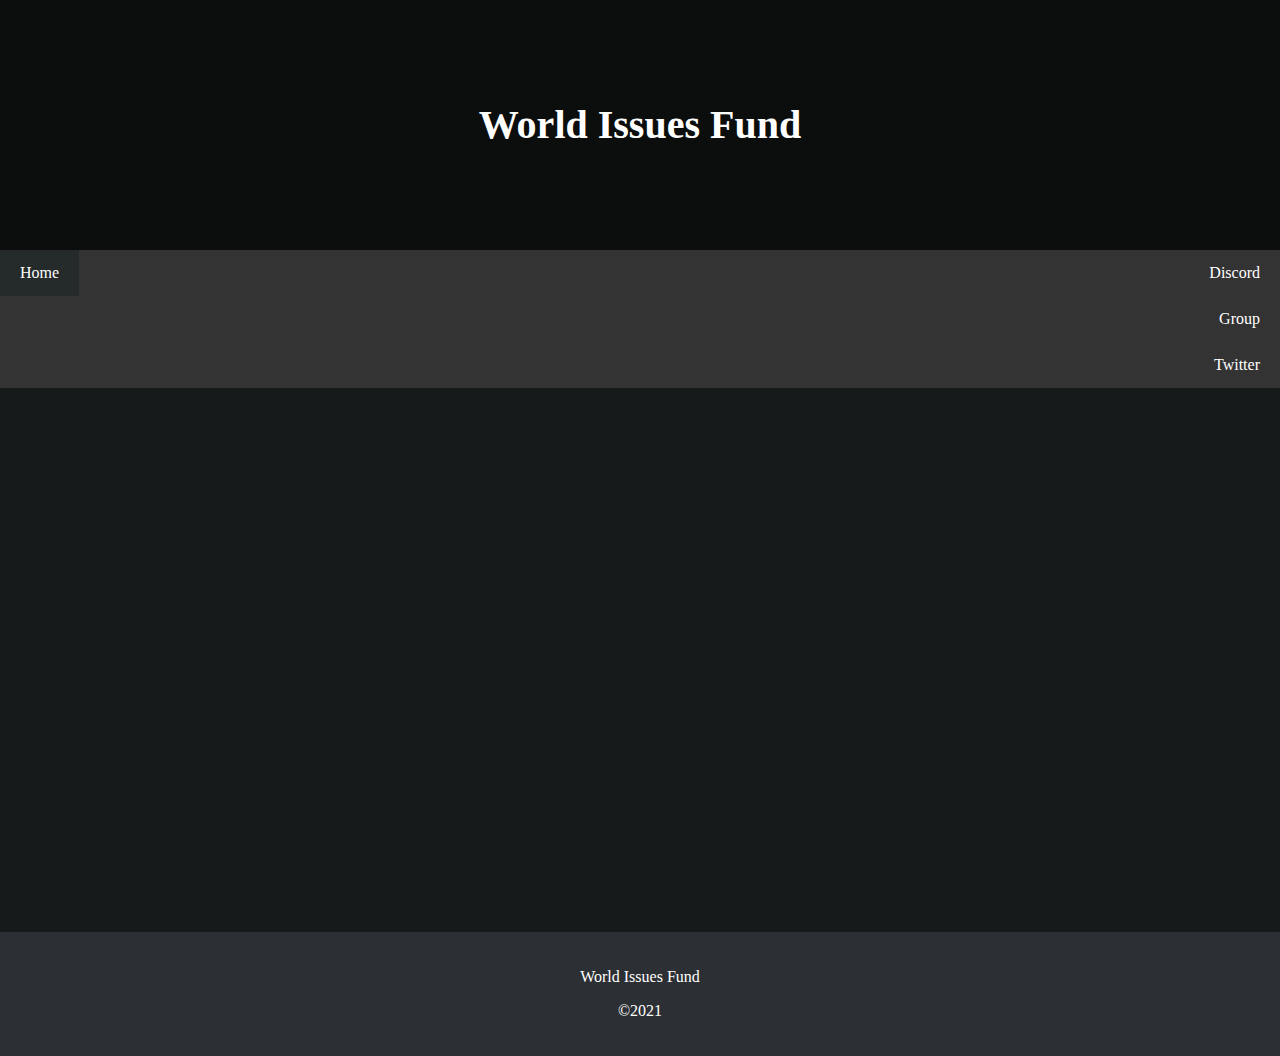
==== index.html @ 05f87fe7 "Update index.html" ====
<!DOCTYPE html>
<html lang="en">

<head>
    <title>Home &middot; World Issues Fund</title>
    <meta name="description" content="Welcome to World Issues Fund">
    <meta name="author" content="Home">
    <meta property="image" content="assets/icon.png">
    <meta name="url" content="https://worldissuesfund.tk/">
    <meta name="theme-color" content="#95D5B2">
    <meta property="og:image" content="assets/icon.png">
    <meta property="og:image:type" content="image/png">
    <meta property="og:image:width" content="256">
    <meta property="og:image:height" content="256">
    <link rel="icon" href="assets/icon.png" type="image/png" sizes="16x16">
    <link rel="stylesheet" href="https://fonts.googleapis.com/css?family=Poiret-One">
    <link rel="stylesheet" href="assets/style.css">
    <script async src="https://arc.io/widget.min.js#m2dDW3LC"></script>
    <style>
        /* Expanded Header/logo Title */
        .header {
            padding: 80px !important;
        }

        .header h1 {
            font-size: 40px !important;
        }
    </style>
</head>

<body>

    <div class="header">
        <h1>World Issues Fund</h1>
    </div>

    <div class="navbar">
        <a href="/" class="active">Home</a>
        <a href="https://discord.worldissuesfund.tk" class="right">Discord</a>
    </div>
    
    <div class="navbar">
        <a href="https://group.worldissuesfund.tk" class="right">Group</a>
    </div>
    
    <div class="navbar">
        <a href="https://twitter.com/worldissuesfund" class="right">Twitter</a>
    </div>
    
    

    <div class="main">
        <iframe src="https://discordapp.com/widget?id=834681468050604053&theme=dark" width="350" height="500"
            allowtransparency="true" frameborder="0"
            sandbox="allow-popups allow-popups-to-escape-sandbox allow-same-origin allow-scripts"></iframe>
</body>
</div>

<div class="footer">
    <p>World Issues Fund</p>
    <p>©2021</p>
</div>
</body>

</html>
---- assets/style.css ----
/* Style the body */
body {
    background-color: #171a1b;
    font-family: 'Satisfy', cursive;
    margin: 0;
    box-sizing: border-box;
    color: white;
}

/* Header/logo Title */
.header {
    position: relative;
    padding: 20px;
    text-align: center;
    /*background: #7289DA;*/
    color: white;
    display: flex;
    align-items: center;
    justify-content: center;
    background-image: url('https://wallpapertag.com/wallpaper/full/0/6/3/49612-mountains-wallpaper-1920x1080-for-android-40.jpg');
    background-size: cover;
    background-position: bottom center;
    background-attachment: fixed;
}

.header::before {
    content: "";
    position: absolute;
    top: 0px;
    right: 0px;
    bottom: 0px;
    left: 0px;
    background-color: rgba(0, 0, 0, 0.452);
}

/* Increase the font size of the heading */
.header h1 {
    font-size: 20px;
    position: relative;
    color: #ffffff;
    line-height: 0.9;
    text-align: center;
}

/* Sticky navbar - toggles between relative and fixed, depending on the scroll position. It is positioned relative until
a given offset position is met in the viewport - then it "sticks" in place (like position:fixed). The sticky value is
not supported in IE or Edge 15 and earlier versions. However, for these versions the navbar will inherit default
position */
.navbar {
    overflow: hidden;
    background-color: #333;
    position: sticky;
    position: -webkit-sticky;
    top: 0;
}

/* Style the navigation bar links */
.navbar a {
    float: left;
    display: block;
    color: white;
    text-align: center;
    padding: 14px 20px;
    text-decoration: none;
}


/* Right-aligned link */
.navbar a.right {
    float: right;
}

/* Change color on hover */
.navbar a:hover {
    background-color: #555;
    color: white;
}

/* Active/current link */
.navbar a.active {
    background-color: #252a2b;
    color: white;
}

/* Main column */
.main {
    -ms-flex: 70%;
    /* IE10 */
    flex: 70%;
    background-color: #171a1b;
    padding: 20px;
}

/* Codeblocks */
pre {
    background: #000;
    border-radius: 10px;
    padding: .5rem;
    word-break: keep-all;
    white-space: pre-wrap;
    display: block;
    font-family: Ubuntu Mono, Courier New, Courier, monospace;
}

code {
    background-color: #000;
    /*color: #e83e8c !important;
color: #99AAB5;*/
    padding: 2px 4px;
    font-size: 87.5%;
    border-radius: 4px;
    font-family: Ubuntu Mono, Courier New, Courier, monospace;
}

a {
    color: inherit
}

/* Footer */
.footer {
    padding: 20px;
    text-align: center;
    background: #2C2F33;
}

/* Responsive layout - when the screen is less than 400px wide, make the navigation links stack on top of each other
instead of next to each other */
@media screen and (max-width: 400px) {
    .navbar a {
        float: none;
        width: 100%;
    }
}
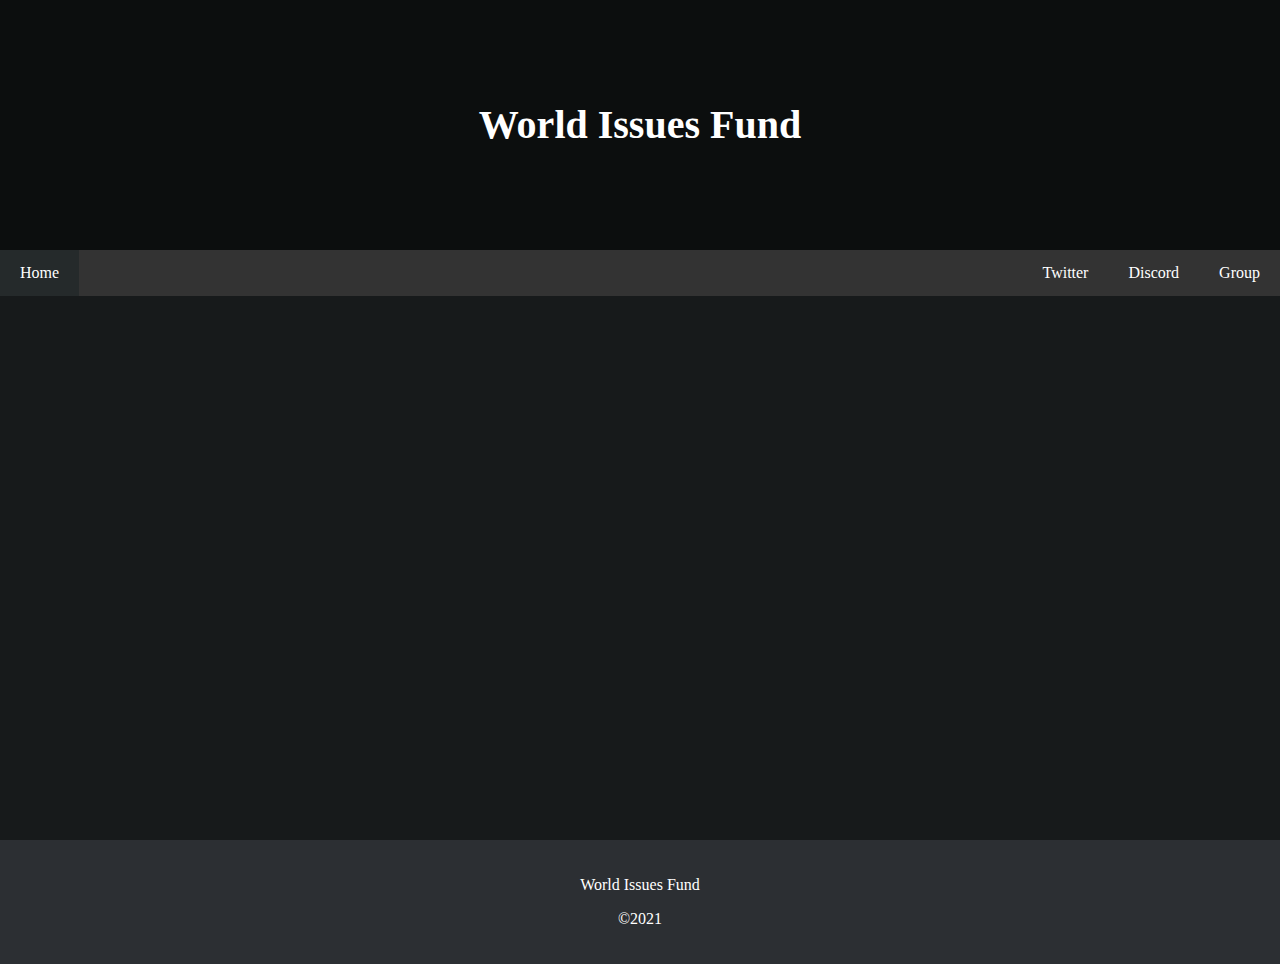
==== commit 3f282f92: "Update index.html" ====
--- a/index.html
+++ b/index.html
@@ -36,15 +36,10 @@
 
     <div class="navbar">
         <a href="/" class="active">Home</a>
+        <a href="https://group.worldissuesfund.tk" class="right">Group</a>
         <a href="https://discord.worldissuesfund.tk" class="right">Discord</a>
-    </div>
-    
-    <div class="navbar">
-        <a href="https://group.worldissuesfund.tk" class="right">Group</a>
-    </div>
-    
-    <div class="navbar">
         <a href="https://twitter.com/worldissuesfund" class="right">Twitter</a>
+        <!--<a href="/docs" class="right">API</a>-->
     </div>
     
     
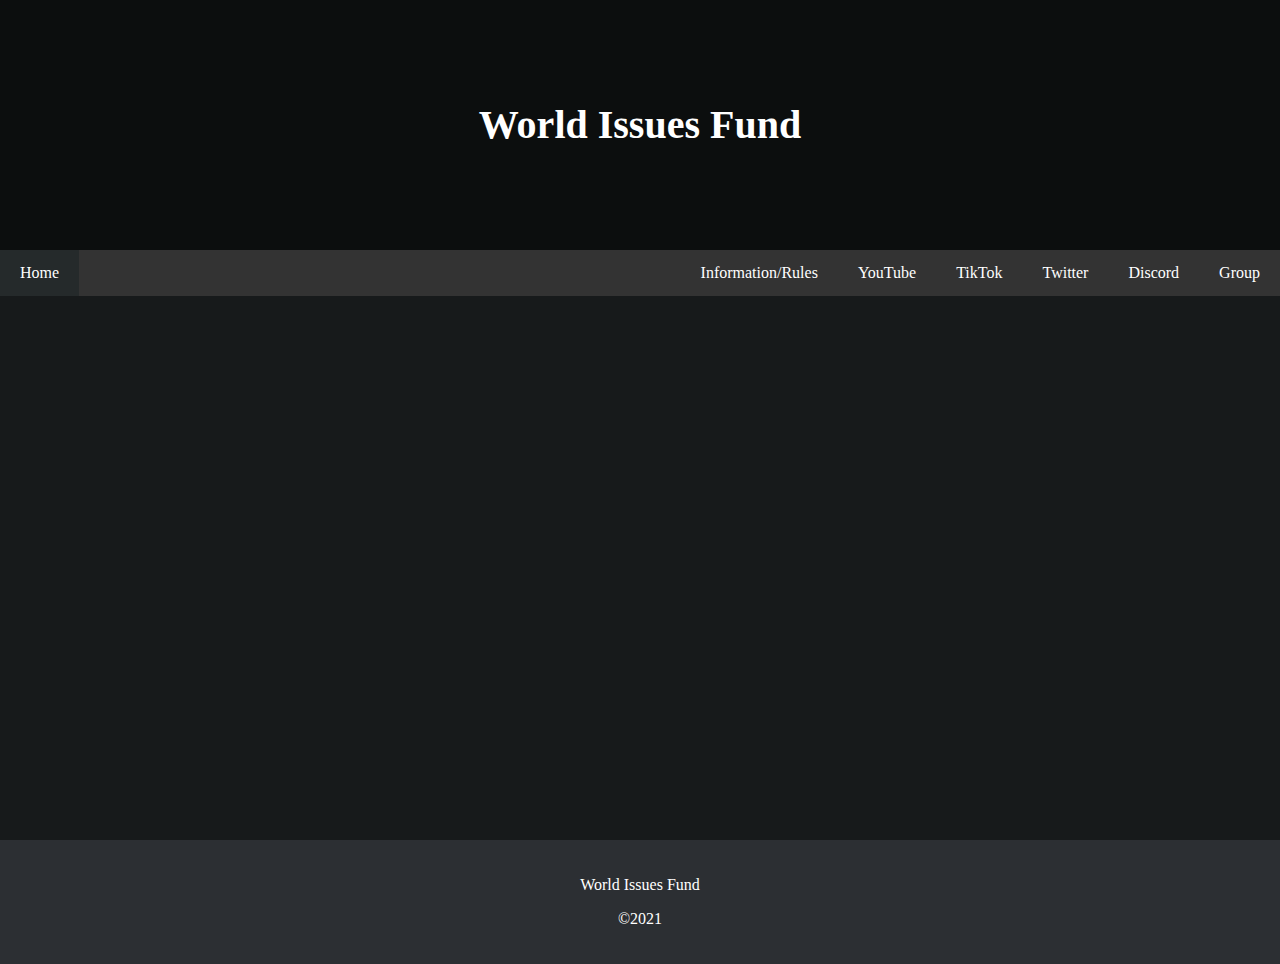
==== commit cf51a2a5: "Update index.html" ====
--- a/index.html
+++ b/index.html
@@ -39,6 +39,9 @@
         <a href="https://group.worldissuesfund.tk" class="right">Group</a>
         <a href="https://discord.worldissuesfund.tk" class="right">Discord</a>
         <a href="https://twitter.com/worldissuesfund" class="right">Twitter</a>
+        <a href="https://tiktok.com/@worldissuesfund" class="right">TikTok</a>
+        <a href="https://www.youtube.com/channel/UCaImQ34YYsIyUmJy9-9FsEQ" class="right">YouTube</a>
+        <a href="https://devforum.roblox.com/t/world-issues-fund-external-information-handbook/1186721" class="right">Information/Rules</a>
         <!--<a href="/docs" class="right">API</a>-->
     </div>
     
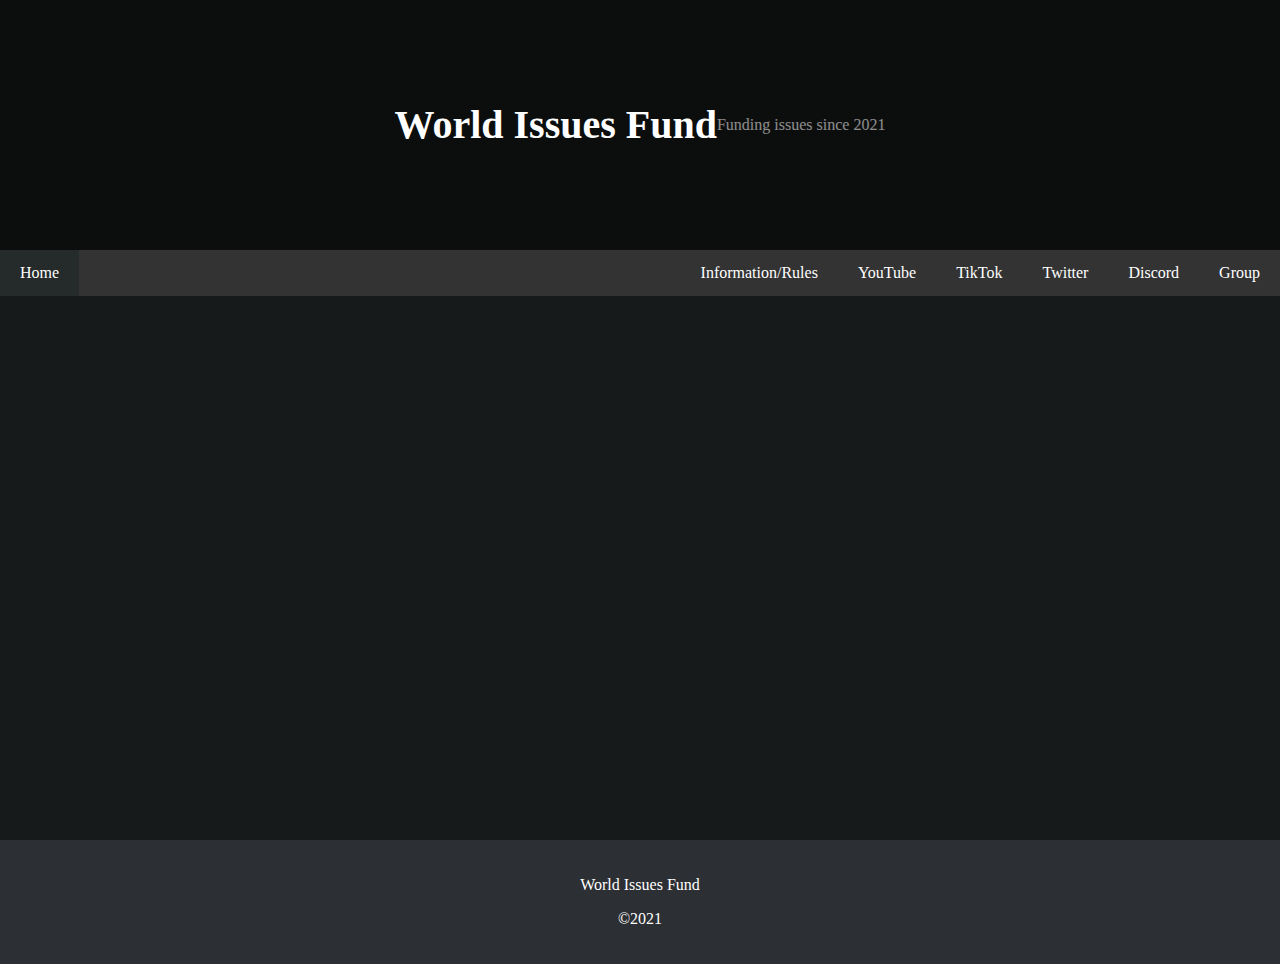
==== commit b7ef2879: "Update index.html" ====
--- a/index.html
+++ b/index.html
@@ -32,6 +32,7 @@
 
     <div class="header">
         <h1>World Issues Fund</h1>
+        <p>Funding issues since 2021</p>
     </div>
 
     <div class="navbar">
--- a/assets/style.css
+++ b/assets/style.css
@@ -17,7 +17,7 @@
     display: flex;
     align-items: center;
     justify-content: center;
-    background-image: url('https://wallpapertag.com/wallpaper/full/0/6/3/49612-mountains-wallpaper-1920x1080-for-android-40.jpg');
+    background-image: url('https://res.cloudinary.com/rhg/image/upload/v1619317166/i8nqgiafnp2xznxcgli9.png');
     background-size: cover;
     background-position: bottom center;
     background-attachment: fixed;
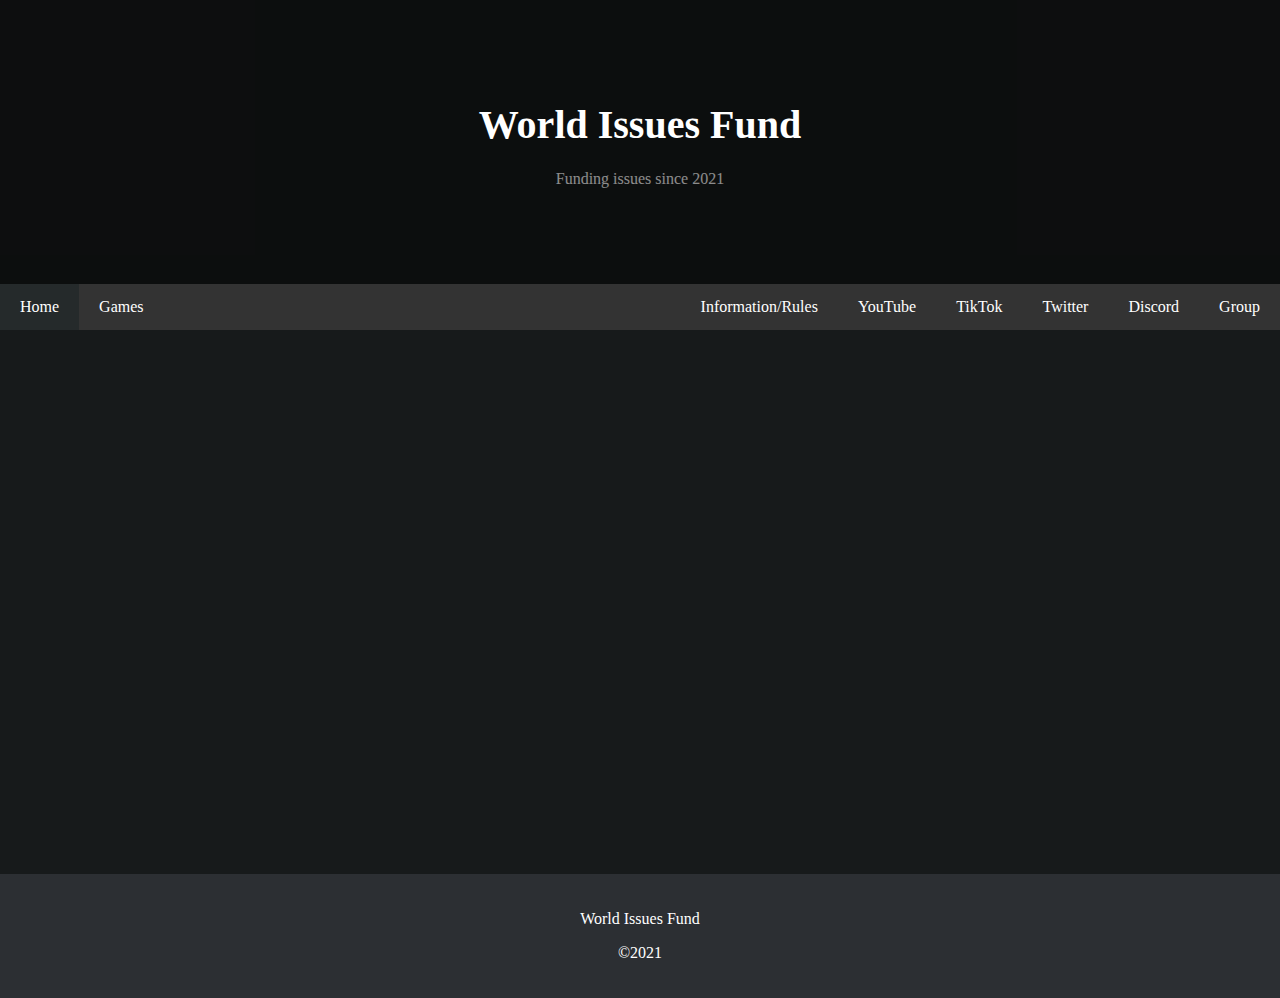
==== commit 9c072c94: "Update index.html" ====
--- a/index.html
+++ b/index.html
@@ -1,6 +1,5 @@
 <!DOCTYPE html>
 <html lang="en">
-
 <head>
     <title>Home &middot; World Issues Fund</title>
     <meta name="description" content="Welcome to World Issues Fund">
@@ -29,7 +28,6 @@
 </head>
 
 <body>
-
     <div class="header">
         <h1>World Issues Fund</h1>
         <p>Funding issues since 2021</p>
@@ -37,28 +35,22 @@
 
     <div class="navbar">
         <a href="/" class="active">Home</a>
+        <a href="/games">Games</a>
         <a href="https://group.worldissuesfund.tk" class="right">Group</a>
         <a href="https://discord.worldissuesfund.tk" class="right">Discord</a>
         <a href="https://twitter.com/worldissuesfund" class="right">Twitter</a>
         <a href="https://tiktok.com/@worldissuesfund" class="right">TikTok</a>
         <a href="https://www.youtube.com/channel/UCaImQ34YYsIyUmJy9-9FsEQ" class="right">YouTube</a>
         <a href="https://devforum.roblox.com/t/world-issues-fund-external-information-handbook/1186721" class="right">Information/Rules</a>
-        <!--<a href="/docs" class="right">API</a>-->
     </div>
     
-    
+    <div class="main">
+        <iframe src="https://discordapp.com/widget?id=834681468050604053&theme=dark" width="350" height="500" allowtransparency="true" frameborder="0" sandbox="allow-popups allow-popups-to-escape-sandbox allow-same-origin allow-scripts"></iframe>
+    </div>
 
-    <div class="main">
-        <iframe src="https://discordapp.com/widget?id=834681468050604053&theme=dark" width="350" height="500"
-            allowtransparency="true" frameborder="0"
-            sandbox="allow-popups allow-popups-to-escape-sandbox allow-same-origin allow-scripts"></iframe>
+    <div class="footer">
+        <p>World Issues Fund</p>
+        <p>©2021</p>
+    </div>
 </body>
-</div>
-
-<div class="footer">
-    <p>World Issues Fund</p>
-    <p>©2021</p>
-</div>
-</body>
-
 </html>
--- a/assets/style.css
+++ b/assets/style.css
@@ -14,7 +14,6 @@
     text-align: center;
     /*background: #7289DA;*/
     color: white;
-    display: flex;
     align-items: center;
     justify-content: center;
     background-image: url('https://res.cloudinary.com/rhg/image/upload/v1619317166/i8nqgiafnp2xznxcgli9.png');
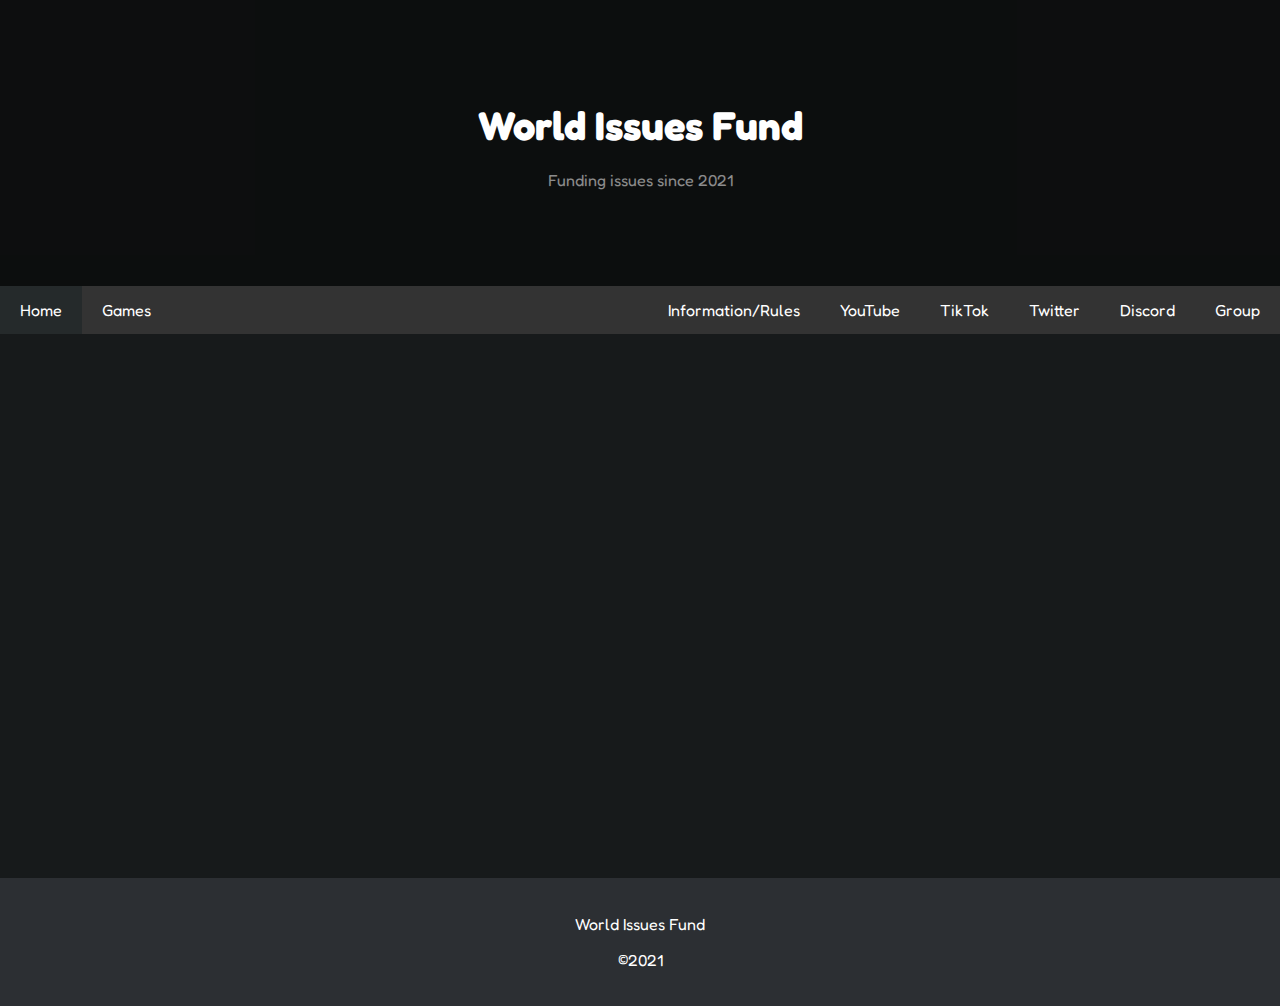
==== commit e09507f6: "Update index.html" ====
--- a/index.html
+++ b/index.html
@@ -12,7 +12,8 @@
     <meta property="og:image:width" content="256">
     <meta property="og:image:height" content="256">
     <link rel="icon" href="assets/icon.png" type="image/png" sizes="16x16">
-    <link rel="stylesheet" href="https://fonts.googleapis.com/css?family=Poiret-One">
+    <link rel="preconnect" href="https://fonts.gstatic.com">
+    <link href="https://fonts.googleapis.com/css2?family=Fredoka+One&display=swap" rel="stylesheet">
     <link rel="stylesheet" href="assets/style.css">
     <script async src="https://arc.io/widget.min.js#m2dDW3LC"></script>
     <style>
--- a/assets/style.css
+++ b/assets/style.css
@@ -1,7 +1,7 @@
 /* Style the body */
 body {
     background-color: #171a1b;
-    font-family: 'Satisfy', cursive;
+    font-family: 'Fredoka One', cursive;
     margin: 0;
     box-sizing: border-box;
     color: white;
